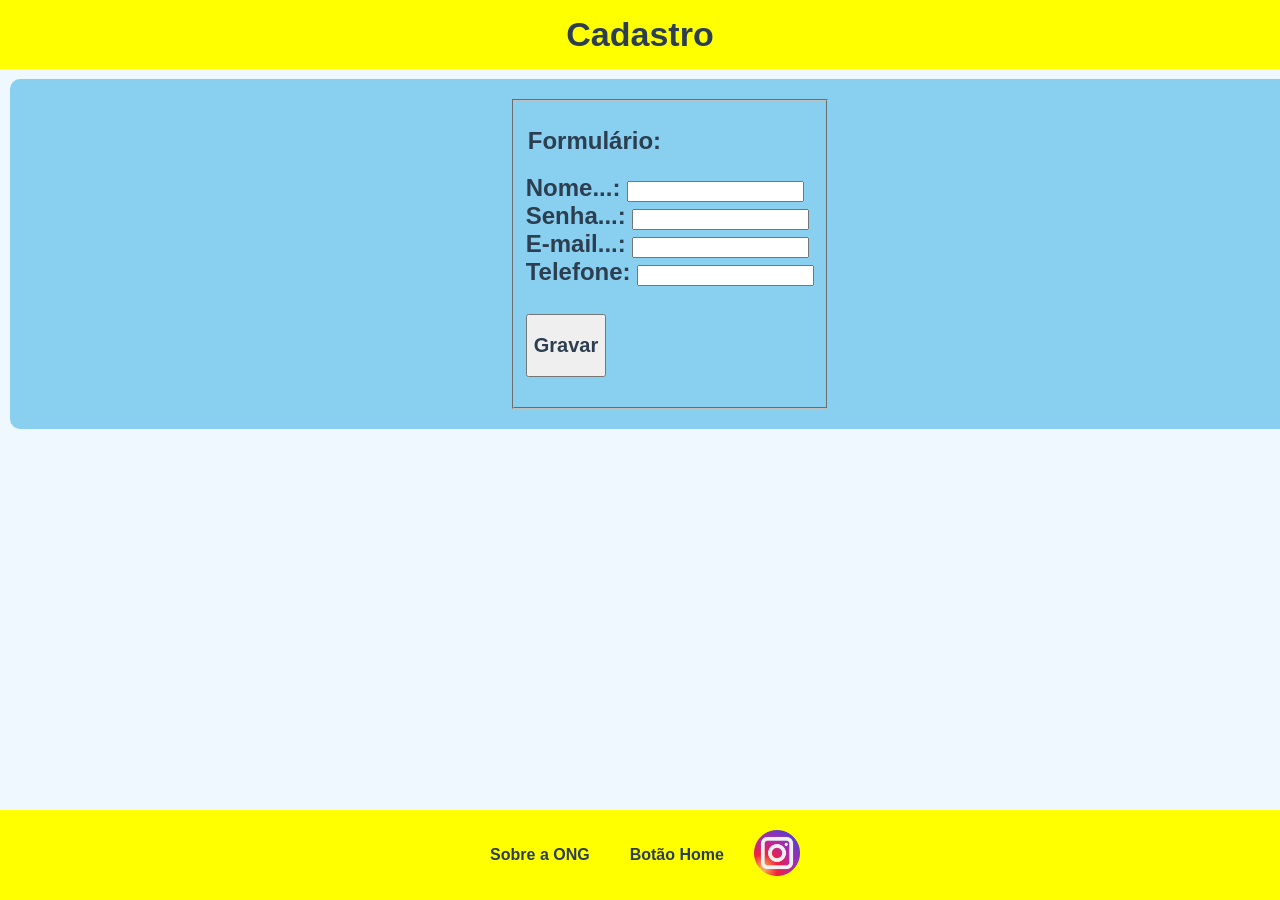
==== cadastro.html @ 477cfb89 "Add files via upload" ====
<!DOCTYPE html>
<html lang="pt-br">
<head>
    <meta charset="UTF-8">
    <title>Cadastro</title>
    <link rel="stylesheet" href="css.css">
</head>
<body>
    <header class="header-secondary" style="text-align: center;">
    <div class="title-box">
        <h1>Cadastro</h1>
    </div>
    </header>

    <article>
    <fieldset>
       <h1><legend> Formulário:</legend></h1>
       <form name="fom1" method="post" action="grava.jsp">
        <h2>
            Nome...:
            <input type="text" name="txtnome"> <br>
            Senha...:
            <input type="text" name="txtsenha"> <br>
            E-mail...:
            <input type="text" name="txtemail"> <br>
            Telefone:
            <input type="text" name="txttelefone"> <br><br>
            <button type="submit" class="btn-gravar"> <h2> Gravar </h2> </button>
        </h2>
       </form>
    </fieldset>
    </article>

     <footer>
     <a href="sobre.html" class="btn-sobre">Sobre a ONG</a>
     <a href="index.html" class="btn-home">Botão Home</a>
     <a class="btn-rede-social"><img src="img/instagram_logo-removebg-preview.png"  alt="Instagram" width="46" height="46" href="https://www.instagram.com/vivi.petts/"></a>

</body>
</html>
---- css.css ----
.carrossel {
  display: flex;
  overflow-x: auto;
  scroll-snap-type: x mandatory; 
  width: 100%;
  max-width: 600px;
}

.carrossel img {
  flex: 0 0 100%;
  scroll-snap-align: start; 
  
 
  width: 100%;            /* Força a imagem a ter a largura do carrossel (600px) */
  height: 400px;          /* Define uma altura fixa para o carrossel */
  object-fit: cover;      /* Corta a imagem proporcionalmente para não ficar esticada ou esmagada */
}
article {
  display: flex;
  justify-content: center; /* Centraliza o carrossel horizontalmente */
  align-items: center;     /* Centraliza verticalmente (se o article tiver altura) */
  width: 100%;             /* Garante que o container ocupe a largura toda da tela */
  padding: 20px 0;         /* Dá um espaço leve em cima e embaixo do carrossel */
  background-color: rgb(137, 207, 240); /* Azul Bebê */
  border-radius: 10px;
  padding: 20px;
  margin: 10px;
}
body {
  background-color: rgb(240, 248, 255); /* Branco Gelo */
  margin: 0;
  display: flex;
  flex-direction: column;
  min-height: 100vh; /* "vh" significa Viewport Height. 100vh força o body a ter a altura exata da tela */
  /* Aplica a fonte de leitura no site inteiro */
  font-family: 'Inter', sans-serif;
  color: #333333; /* Um cinza escuro*/
}

/* Aplica a fonte acolhedora nos títulos e na frase de impacto do header */
header, h1, h2, .frase-impacto {
  font-family: 'Quicksand', sans-serif;
  font-weight: 700; /* Deixa o título mais gordinho/destacado */
  color: #2c3e50;   /* Tom escuro elegante */
}
footer {
  background-color: yellow;
  padding: 20px;
  width: 100%;
  box-sizing: border-box;
  margin-top: auto; /* Empurra o footer para o final da página */

  display: flex;
  justify-content: center; /* Centraliza todos os botões no meio da tela (horizontal) */
  align-items: center;     /* O SEGREDO: Centraliza a logo e os textos perfeitamente na vertical */
  gap: 20px;               /* Dá um espaço idêntico e controlado entre cada botão */
}
.btn-rede-social {
  background: transparent;  /* Remove qualquer cor de fundo do botão */
  border: none;             /* Remove a borda padrão do botão */
  outline: none;            /* Remove o contorno que aparece ao clicar */
  padding: 0;               /* Remove espaços internos extras */
  cursor: pointer;          /* Faz o ponteiro do mouse virar a "mãozinha" de clique */
}

/* Garante que a imagem dentro do botão também não tenha bordas */
.btn-rede-social img {
  border: none;
  outline: none;
}
.btn-rede-social:focus-visible {
  outline: 2px solid #000; /* Mostra uma borda discreta apenas para quem navega por teclado */
}
.btn-sobre, .btn-contatos, .btn-home{
  cursor: pointer;
  font-family: 'Quicksand', sans-serif;
  font-weight: 700;
  color: #2c3e50;  
  /* Deixa o botão transparente e sem bordas para parecer um link do Instagram */
  background: transparent;
  text-decoration: none;
  border: none;
  font-size: 16px; /* Um tamanho confortável para ler */
  padding: 5px 10px;
}

/* Um efeito visual opcional: quando passar o mouse por cima, o texto muda levemente de cor */
.btn-sobre:hover, .btn-contatos:hover {
  color: #7f8c8d;
}

.header-secondary {
    width: 100%;
    padding: 15px 0;
    text-align: center;
    background-color: yellow;
    box-sizing: border-box;
}

.logo-top {
    width: 45px;
    height: auto;
    display: block;
    margin: 0 auto 5px auto;
}

.title-box h1 {
    margin: 0;
    font-size: 24px;
}

.title-box h1 {
    margin: 0;
    font-size: 34px;
}

.section-block {
    width: 100%;
    padding: 50px 0;
    background-color: rgb(137, 207, 240);
}

.section-block:nth-of-type(2) {
    background-color: rgb(240, 248, 255);
}

.container {
    max-width: 1100px;
    margin: 0 auto;
    padding: 0 20px;
}

.history-row {
    display: flex;
    align-items: center;
    justify-content: space-between;
    gap: 50px;
}

.history-row.reverse {
    flex-direction: row-reverse;
}

.img-container {
    flex: 1;
    max-width: 480px;
    height: 320px;
    overflow: hidden;
    border-radius: 12px;
    box-shadow: 0 4px 8px rgba(0, 0, 0, 0.05);
}

.img-large {
    width: 100%;
    height: 100%;
    object-fit: cover;
}

.text-block {
    flex: 1;
}

.text-block h2 {
    font-size: 26px;
    margin-top: 0;
    margin-bottom: 15px;
}

.text-block p {
    font-size: 16.5px;
    line-height: 1.6;
    margin-bottom: 15px;
    text-align: justify;
}

@media (max-width: 768px) {
    .history-row, .history-row.reverse {
        flex-direction: column;
        text-align: center;
        gap: 25px;
    }
    .img-container {
        max-width: 100%;
        height: 250px;
    }
}
.contact-banner-container {
    flex: 1;
    display: flex;
    justify-content: center;
    align-items: center;
    width: 100%;
    background-color: rgb(137, 207, 240);
    border-radius: 10px;
    padding: 20px;
    margin: 10px;
    box-sizing: border-box;
}

.contact-banner-img {
    max-width: 100%;
    height: auto;
    border-radius: 8px;
    box-shadow: 0 4px 8px rgba(0, 0, 0, 0.1);
}
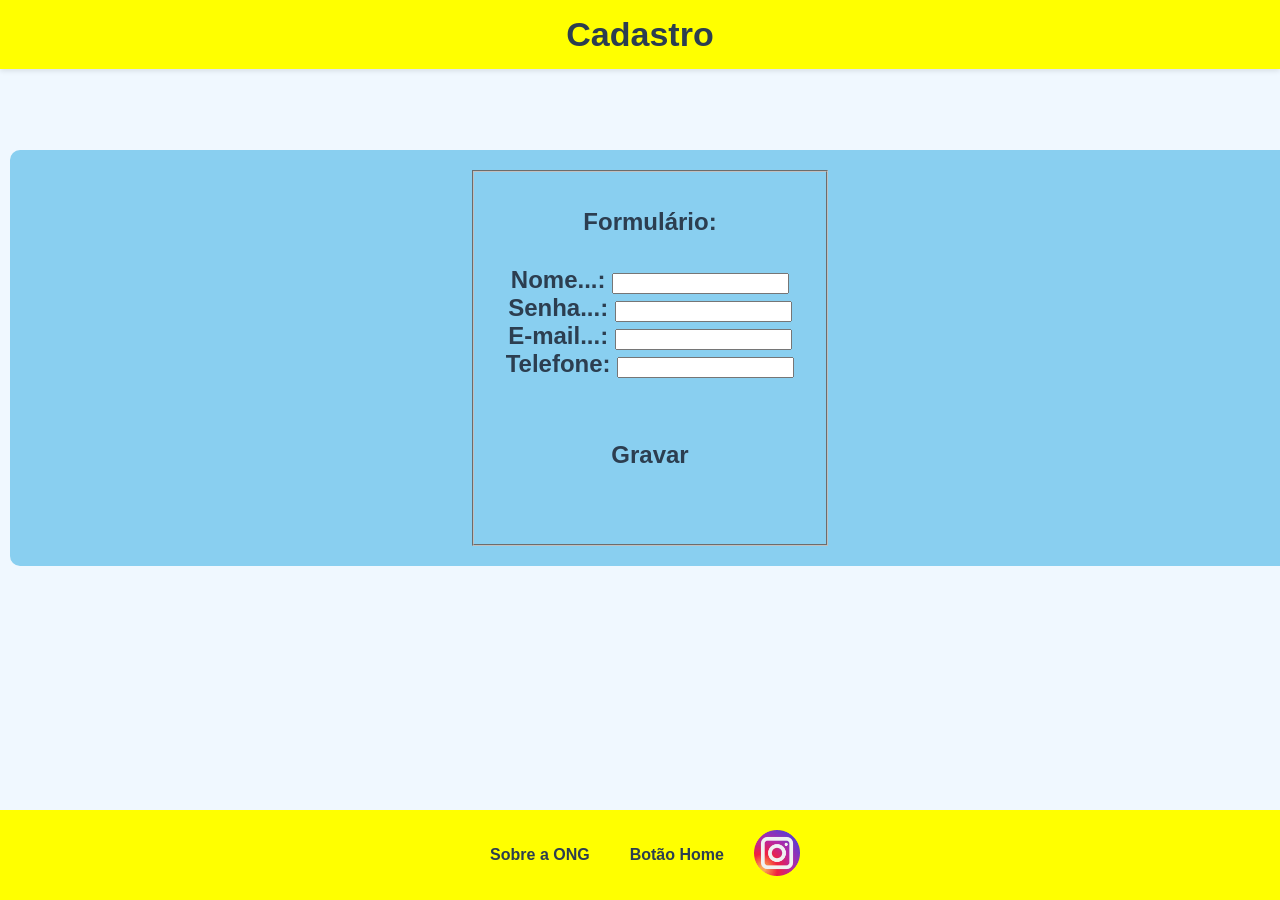
==== commit dc167993: "feat:todas as paginas html" ====
--- a/cadastro.html
+++ b/cadastro.html
@@ -34,7 +34,7 @@
      <footer>
      <a href="sobre.html" class="btn-sobre">Sobre a ONG</a>
      <a href="index.html" class="btn-home">Botão Home</a>
-     <a class="btn-rede-social"><img src="img/instagram_logo-removebg-preview.png"  alt="Instagram" width="46" height="46" href="https://www.instagram.com/vivi.petts/"></a>
+     <a class="btn-rede-social" href="https://www.instagram.com/vivi.petts/" target="_blank"><img src="img/instagram_logo-removebg-preview.png"  alt="Instagram" width="46" height="46"></a>
 
 </body>
 </html>
--- a/css.css
+++ b/css.css
@@ -1,22 +1,57 @@
+*, *::before, *::after {
+  box-sizing: border-box;
+}
+
+
+article.carrossel-container {
+  display: flex;
+  justify-content: center; 
+  align-items: center;     
+              
+  padding: 20px;         
+  background-color: rgb(137, 207, 240); 
+  border-radius: 10px;
+  margin: 10px;
+  box-sizing: border-box;
+  position: relative; 
+}
+
+
 .carrossel {
   display: flex;
-  overflow-x: auto;
-  scroll-snap-type: x mandatory; 
+  overflow-x: hidden; 
+  scroll-behavior: smooth; /* Faz o deslize entre as fotos ser suave */
   width: 100%;
   max-width: 600px;
 }
 
 .carrossel img {
   flex: 0 0 100%;
-  scroll-snap-align: start; 
-  
- 
-  width: 100%;            /* Força a imagem a ter a largura do carrossel (600px) */
-  height: 400px;          /* Define uma altura fixa para o carrossel */
-  object-fit: cover;      /* Corta a imagem proporcionalmente para não ficar esticada ou esmagada */
+  width: 100%;            
+  height: 400px;          
+  object-fit: cover;      
+}
+
+
+.btn-carrossel {
+  background-color: rgba(0, 0, 0, 0.4);
+  color: white;
+  border: none;
+  padding: 15px 10px;
+  font-size: 20px;
+  cursor: pointer;
+  border-radius: 5px;
+  transition: background 0.3s;
+  z-index: 10;
+  margin: 0 10px; /* Dá uma distânciazinha das imagens */
+}
+
+.btn-carrossel:hover {
+  background-color: rgba(0, 0, 0, 0.7);
 }
 article {
   display: flex;
+  flex-direction: column;
   justify-content: center; /* Centraliza o carrossel horizontalmente */
   align-items: center;     /* Centraliza verticalmente (se o article tiver altura) */
   width: 100%;             /* Garante que o container ocupe a largura toda da tela */
@@ -25,10 +60,50 @@
   border-radius: 10px;
   padding: 20px;
   margin: 10px;
-}
+  box-sizing: border-box;
+}
+/* Estilo padrão do Header (Quando a pessoa entra no site) */
+header {
+  position: fixed; /* Mantém o menu fixo no topo */
+  top: 0;
+  left: 0;
+  width: 100%;
+  box-sizing: border-box;
+  padding: 20px 0; /* Espaçamento maior inicial */
+  background-color: #ffffff;
+  transition: all 0.4s ease; /* Animação suave para todas as mudanças */
+  box-shadow: 0 2px 5px rgba(0,0,0,0.1);
+  z-index: 1000;
+  display: flex;
+  flex-direction: column;   /* Alinha a logo e o menu em linha vertical (um embaixo do outro) */
+  align-items: center;      /* Centraliza tudo horizontalmente */
+  justify-content: center;  /* Centraliza verticalmente */
+}
+
+/* Estilo padrão da Logo inicial */
+#logo {
+  height: 125px; /* Tamanho grande inicial */
+  transition: transform 0.4s ease, height 0.4s ease;
+}
+
+header.scrolled {
+  padding: 10px 0; 
+  background-color: rgba(255, 255, 255, 0.95); /* deixa levemente transparente */
+}
+
+header.scrolled #logo {
+  height: 40px; /* Reduz a logo pela metade */
+  /* Opcional: se quiser que ela vá um pouco mais para cima além de diminuir */
+  /* transform: translateY(-2px); */
+}
+
+
+
+
 body {
   background-color: rgb(240, 248, 255); /* Branco Gelo */
   margin: 0;
+  padding-top: 140px;
   display: flex;
   flex-direction: column;
   min-height: 100vh; /* "vh" significa Viewport Height. 100vh força o body a ter a altura exata da tela */
@@ -37,22 +112,29 @@
   color: #333333; /* Um cinza escuro*/
 }
 
-/* Aplica a fonte acolhedora nos títulos e na frase de impacto do header */
-header, h1, h2, .frase-impacto {
+
+ p, h1, h2 {
   font-family: 'Quicksand', sans-serif;
   font-weight: 700; /* Deixa o título mais gordinho/destacado */
+  text-align: center;      /* Centraliza o texto da frase */
+  max-width: 800px;        /* Evita que ela fique esticada demais em telas muito grandes */
+  margin: 30px auto;       /* Dá um espaço em cima/baixo e centraliza o bloco na tela */
+  padding: 0 20px;         /* Evita que o texto encoste nas bordas em celulares */
+
   color: #2c3e50;   /* Tom escuro elegante */
 }
+
 footer {
-  background-color: yellow;
+  background-color: yellow; 
   padding: 20px;
   width: 100%;
   box-sizing: border-box;
   margin-top: auto; /* Empurra o footer para o final da página */
 
+  
   display: flex;
   justify-content: center; /* Centraliza todos os botões no meio da tela (horizontal) */
-  align-items: center;     /* O SEGREDO: Centraliza a logo e os textos perfeitamente na vertical */
+  align-items: center;     
   gap: 20px;               /* Dá um espaço idêntico e controlado entre cada botão */
 }
 .btn-rede-social {
@@ -71,7 +153,7 @@
 .btn-rede-social:focus-visible {
   outline: 2px solid #000; /* Mostra uma borda discreta apenas para quem navega por teclado */
 }
-.btn-sobre, .btn-contatos, .btn-home{
+.btn-sobre, .btn-contatos, .btn-home, .btn-apoie, .btn-gravar{
   cursor: pointer;
   font-family: 'Quicksand', sans-serif;
   font-weight: 700;
@@ -80,11 +162,11 @@
   background: transparent;
   text-decoration: none;
   border: none;
-  font-size: 16px; /* Um tamanho confortável para ler */
+  font-size: 16px; 
   padding: 5px 10px;
 }
 
-/* Um efeito visual opcional: quando passar o mouse por cima, o texto muda levemente de cor */
+/* Um efeito visual: quando passar o mouse por cima, o texto muda levemente de cor */
 .btn-sobre:hover, .btn-contatos:hover {
   color: #7f8c8d;
 }
@@ -158,6 +240,16 @@
 
 .text-block {
     flex: 1;
+    display: flex;
+    justify-content: center; /* Centraliza o carrossel horizontalmente */
+    align-items: center;     /* Centraliza verticalmente (se o article tiver altura) */
+    width: 100%;             /* Garante que o container ocupe a largura toda da tela */
+    padding: 20px 0;         /* Dá um espaço leve em cima e embaixo do carrossel */
+    background-color: rgb(137, 207, 240); /* Azul Bebê */
+    border-radius: 10px;
+    padding: 20px;
+    margin: 10px;
+    flex-direction: column;
 }
 
 .text-block h2 {
@@ -184,22 +276,8 @@
         height: 250px;
     }
 }
-.contact-banner-container {
-    flex: 1;
-    display: flex;
-    justify-content: center;
-    align-items: center;
-    width: 100%;
-    background-color: rgb(137, 207, 240);
-    border-radius: 10px;
-    padding: 20px;
-    margin: 10px;
-    box-sizing: border-box;
-}
-
-.contact-banner-img {
-    max-width: 100%;
-    height: auto;
-    border-radius: 8px;
-    box-shadow: 0 4px 8px rgba(0, 0, 0, 0.1);
+article img {
+  max-width: 100%;
+  height: auto;
+  object-fit: contain; /* Garante que a foto da ONG não corte */
 }
